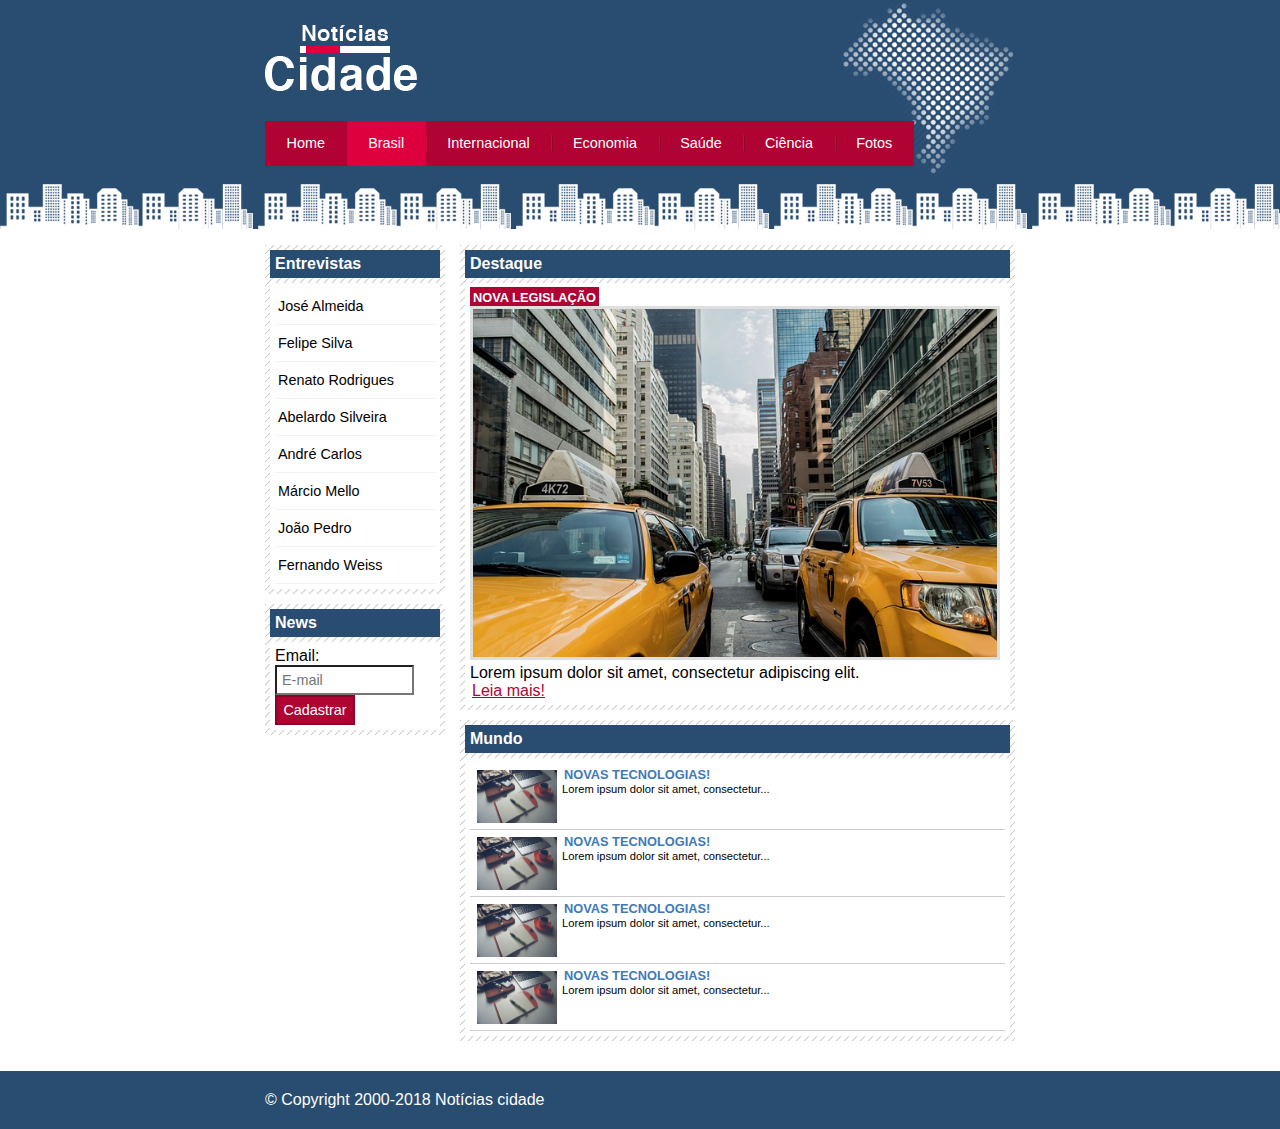
==== brasil.html @ b0b96199 "initial commit" ====
<!DOCTYPE html>
<html>
	<head>
		<title>Notícias cidade - Seu site de notícias</title>
		<meta charset="utf-8">

		<!-- Estilo customizado -->
		<link rel="stylesheet" type="text/css" href="assets/css/style.css">

	</head>

	<body id="duas-colunas" class="brasil">

		<!-- Início container -->
		<div id="container">

			<!-- Início topo -->
			<div id="topo">
				<h1 class="logo">Notícias cidade</h1>
				<ul id="navegacao">
					<li class="primeiro">
						<a id="home" href="index.html">Home</a>
					</li>
					<li>
						<a id="brasil" href="brasil.html">Brasil</a>
					</li>
					<li>
						<a id="internacional" href="internacional.html">Internacional</a>
					</li>
					<li>
						<a id="economia" href="economia.html">Economia</a>
					</li>
					<li>
						<a id="saude" href="saude.html">Saúde</a>
					</li>
					<li>
						<a id="ciencia" href="ciencia.html">Ciência</a>
					</li>
					<li>
						<a id="fotos" href="fotos.html">Fotos</a>
					</li>
				</ul>
			</div><!-- fim /topo -->

			<!-- Início conteudo -->
			<div id="conteudo">

				<div id="primario">
					
					<div class="caixa destaque">
						<h2>Destaque</h2>
						<div class="caixa-conteudo">

							<h3>Nova legislação</h3>
							<img class="imagem-principal" src="assets/images/taxi.jpg" width="100%">
							<p>
								Lorem ipsum dolor sit amet, consectetur adipiscing elit.
							</p>
							<a href="">Leia mais!</a>

						</div>
					</div>

					<div class="caixa">
						<h2>Mundo</h2>
						<div class="caixa-conteudo">

							<ul id="lista-noticias">
								<li>
									<a href="">
										<img src="assets/images/tecnologia.jpg" width="80">
										<h3>Novas tecnologias!</h3>
										<p>Lorem ipsum dolor sit amet, consectetur...</p>
									</a>
								</li>
								<li>
									<a href="">
										<img src="assets/images/tecnologia.jpg" width="80">
										<h3>Novas tecnologias!</h3>
										<p>Lorem ipsum dolor sit amet, consectetur...</p>
									</a>
								</li>
								<li>
									<a href="">
										<img src="assets/images/tecnologia.jpg" width="80">
										<h3>Novas tecnologias!</h3>
										<p>Lorem ipsum dolor sit amet, consectetur...</p>
									</a>
								</li>
								<li>
									<a href="">
										<img src="assets/images/tecnologia.jpg" width="80">
										<h3>Novas tecnologias!</h3>
										<p>Lorem ipsum dolor sit amet, consectetur...</p>
									</a>
								</li>
							</ul>

						</div>
					</div>

				</div>
				
				<!-- Início lateral -->
				<div id="lateral">
					
					<div class="caixa">
						<h2>Entrevistas</h2>
						<div class="caixa-conteudo">
							<ul>
								<li><a href="">José Almeida</a></li>
								<li><a href="">Felipe Silva</a></li>
								<li><a href="">Renato Rodrigues</a></li>
								<li><a href="">Abelardo Silveira</a></li>
								<li><a href="">André Carlos</a></li>
								<li><a href="">Márcio Mello</a></li>
								<li><a href="">João Pedro</a></li>
								<li><a href="">Fernando Weiss</a></li>
							</ul>
						</div>
					</div>

					<div class="caixa">
						<h2>News</h2>
						<div class="caixa-conteudo">
							
							<form>
								<div>
									<label for="email">Email:</label>
									<input type="text" name="email" id="email" placeholder="E-mail">
								</div>
								<div>
									<input class="submit" type="submit" value="Cadastrar" >
								</div>
							</form>

						</div>
					</div>

				</div><!-- fim /lateral -->
				
			</div><!-- fim /conteudo -->

		</div><!-- fim /container -->

		<div id="container-rodape" style="clear: both;">
			<div id="rodape">
				&copy; Copyright 2000-2018 Notícias cidade
			</div>
		</div>

	</body>

</html>
---- assets/css/style.css ----
/* Estrutura do site
*/
* {
	margin:0;
	padding:0;
}

body{
	font-family: "Trebuchet MS", Helvetica, sans-serif;
	background: #fff url(../images/fundo.png) repeat-x;
}

#container {
	width: 750px;
	margin: 0 auto;
}

#topo {
	height: 150px;
	background: url(../images/detalhe-topo.png) no-repeat right top;
	padding-top: 25px;
	/*border: 1px solid red;*/
}

.logo {
	width: 152px;
	height: 66px;
	background: url(../images/logo.png) no-repeat center;
	text-indent: -3000px;
}

/* Barra de navegação
*/
a:link, a:visited {
	color: #b10333;
	padding: 2px;
}

a:hover {
	color: #e50040;
}

ul {
	margin: 0;
	padding: 0;
	list-style: none;
}

#topo ul {
	margin-top: 30px;
	background: #b10333;
	float: left;
}

#topo ul li {
	float: left;
}

#topo ul a {
	font-size: 0.9em;
	display: block;
	padding: 0.5em 1.5em;
	line-height: 2.1em;
	text-decoration: none;
	color: #fff;
	background: url(../images/divisor.png) no-repeat left center;
}

#topo ul .primeiro a {
	background: none;
}

#topo ul a:hover {
	color: #69001d;
}

body.home #navegacao a#home,
body.brasil #navegacao a#brasil, 
body.internacional #navegacao a#internacional,
body.fotos #navegacao a#fotos 
{
	color: #fff;
	background: #de003e;
	cursor: text;
}

/* Configura layout de três colunas */
#conteudo {
	margin-top: 60px;
	background: #f5f5f5;
}

#lateral {
	width: 180px;
	float: left;
	margin: 0 0 20px -750px;
}

#primario {
	width: 270px;
	float: left;
	margin: 0 0 20px 195px ;
}

#duas-colunas #primario {
	width: 555px;
}

#uma-coluna #primario {
	width: 750px;
	margin: 0 0 20px 0;
}

#secundario {
	width: 270px;
	float: left;
	margin: 0 0 20px 15px;
}

/*Caixa*/
.caixa {
	margin: 10px 0;
	padding: 5px;
	background: #f3f3f3 url(../images/fundo-caixa.png);
}

h2 {
	font-size: 1em;
	background: #294c71;
	color: #fff;
	padding: 5px;
}

.caixa-conteudo {
	background: #fff;
	padding: 5px;
	margin-top: 5px;
}

/* Formatar menus laterais
*/
#lateral ul a {
	font-size: 0.9em;
	padding: 3px;
	display: block;
	line-height: 30px;
	color: #000;
	text-decoration: none;
	border-bottom: 1px solid #f3f3f3;
}

#lateral ul a:hover {
	background: #f9f9f9 url(../images/marcador.png) no-repeat left center;
	padding-left: 20px;
	color: #a1a1a1;
}

/* Formatando formulários
*/
label {
	display: block; 
	cursor: pointer;
}

input {
	padding: 5px;
	width: 125px;
	font-size: 0.9em;
	background-color: #fff;
}

input.submit {
	width: 80px;
	color: #fff;
	background-color: #b10333;
	border: 2px solid #870529;
}

/*Formatando imagens*/
img.imagem-principal {
	width: 98%;
	border: 3px solid #dfdfdf;
}

/* Formatando cabeçalhos */
h3 {
	text-transform: uppercase;
	display: inline;
	font-size: 0.8em;
	padding: 3px;
}

.destaque h3 {
	background: #b10333;
	color: #fff;
}

.entrevista h3 {
	background: #de003e;
}

/*Formatando lista de notícias*/
#lista-noticias li {
	padding: 2px;
	border-bottom: 1px solid #ccc; 
	height: 62px;
}

#lista-noticias li a img {
	float: left;
	margin: 5px;
}

#lista-noticias li a {
	text-decoration: none;
}

#lista-noticias li a h3 {
	font-size: 0.8em;
	padding: 0;
	color: #3e7ab9;
}

#lista-noticias li a p {
	font-size: 0.7em;
	color: #000;
}

#lista-noticias li:hover {
	background: #eee;
	cursor: pointer;
}


/*Rodape*/
#container-rodape {
	background: #294c71;
	padding: 20px;
}

#rodape {
	width: 750px;
	margin: 0 auto;
	color: #fff;
}
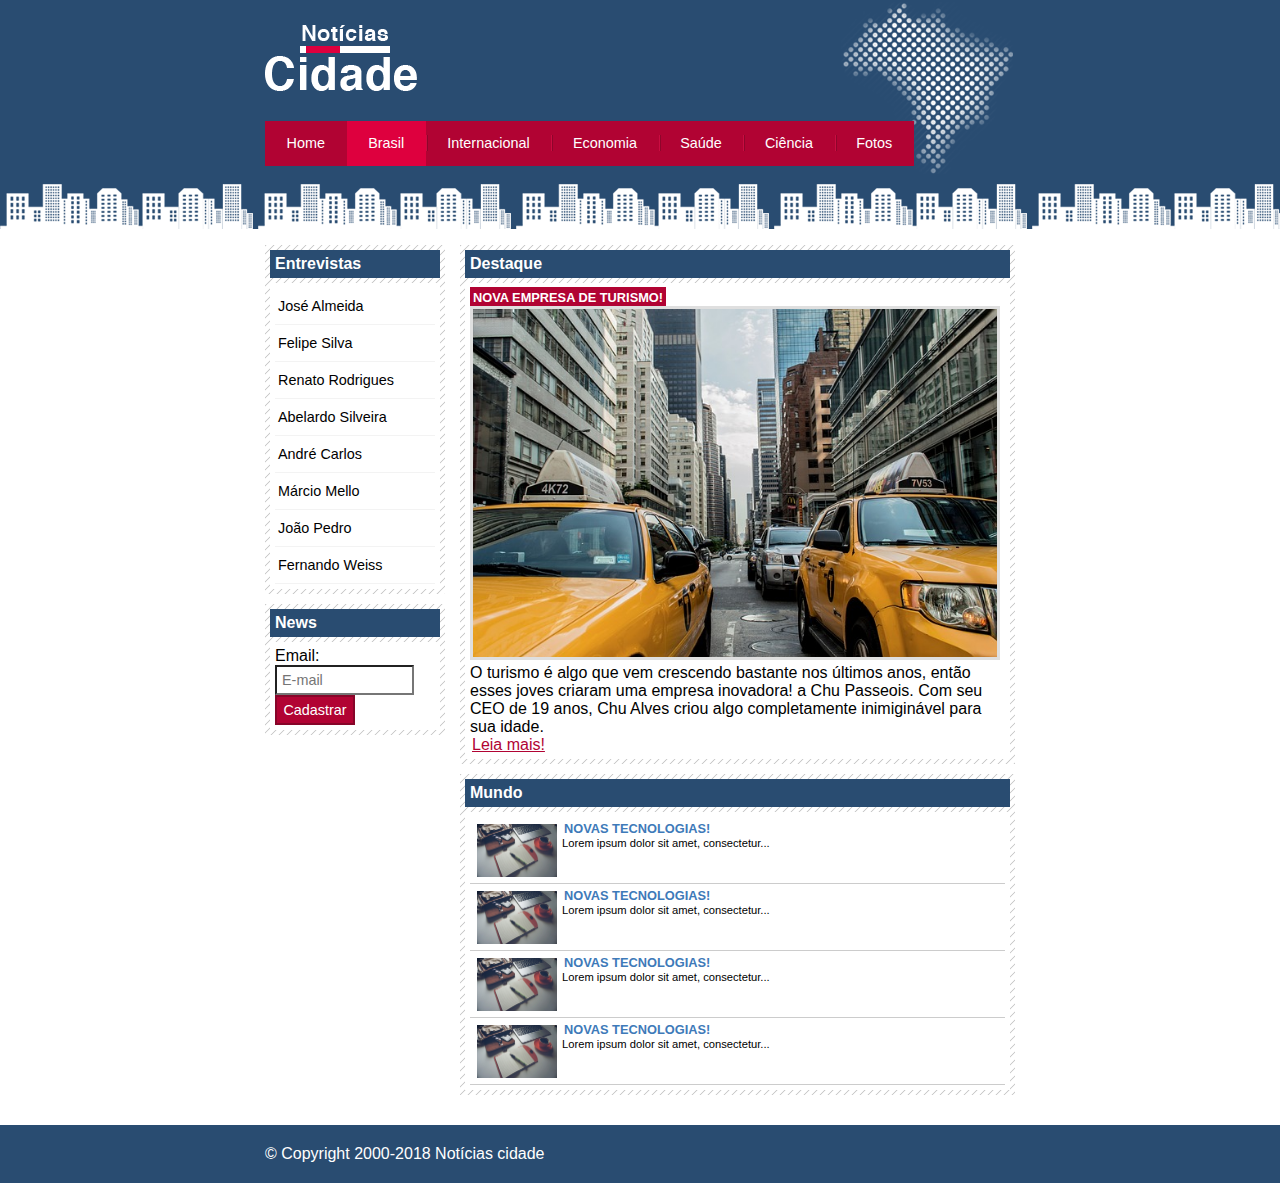
==== commit 08592d12: "texto fake para reportagem" ====
--- a/brasil.html
+++ b/brasil.html
@@ -51,10 +51,10 @@
 						<h2>Destaque</h2>
 						<div class="caixa-conteudo">
 
-							<h3>Nova legislação</h3>
+							<h3>Nova Empresa de Turismo!</h3>
 							<img class="imagem-principal" src="assets/images/taxi.jpg" width="100%">
 							<p>
-								Lorem ipsum dolor sit amet, consectetur adipiscing elit.
+								O turismo é algo que vem crescendo bastante nos últimos anos, então esses joves criaram uma empresa inovadora! a Chu Passeois. Com seu CEO de 19 anos, Chu Alves criou algo completamente inimiginável para sua idade.
 							</p>
 							<a href="">Leia mais!</a>
 
